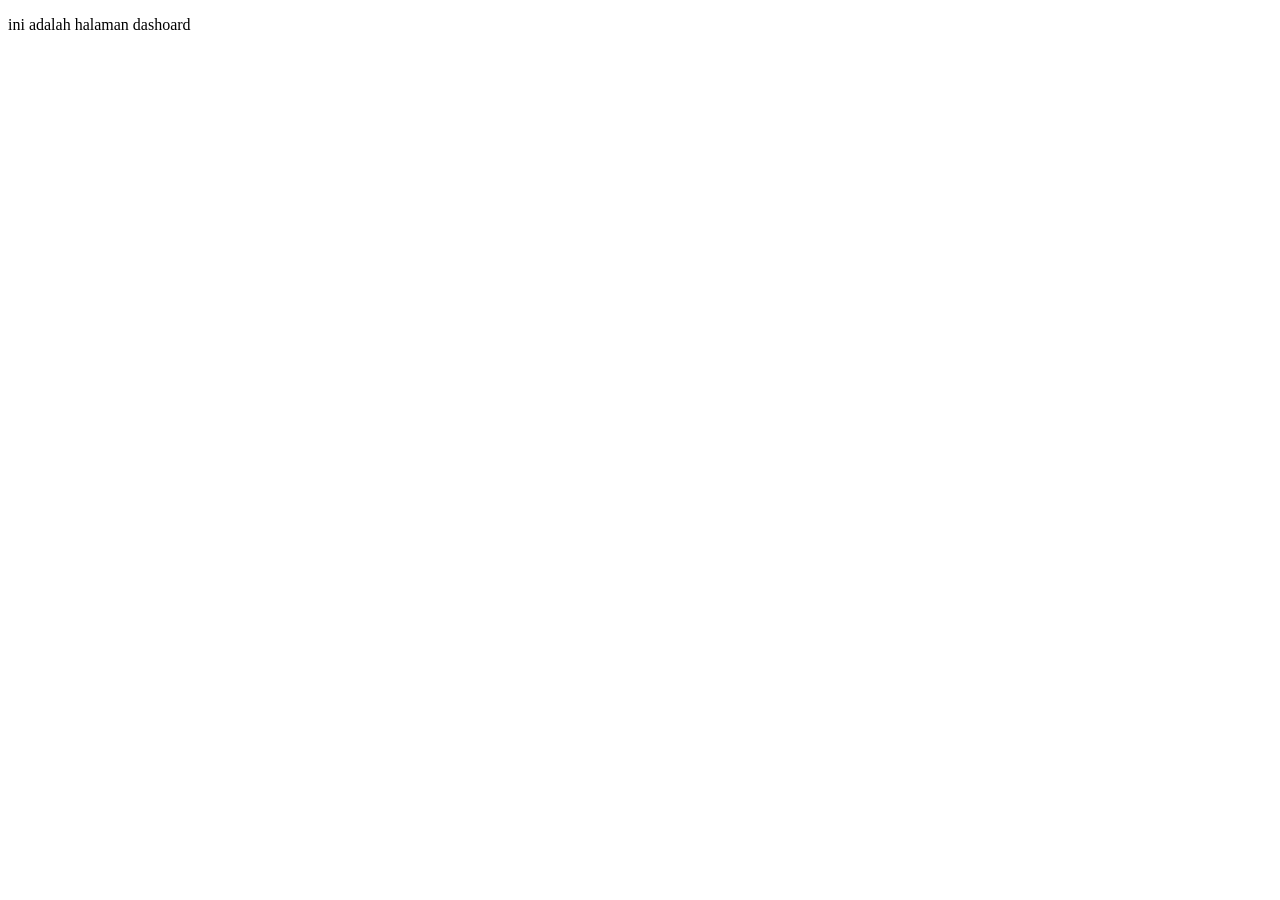
==== services/templates/dashboard.html @ 8ba986ff "update" ====
<!DOCTYPE html>
<html lang="en">
<head>
    <meta charset="UTF-8">
    <meta name="viewport" content="width=device-width, initial-scale=1.0">
    <title>Document</title>
</head>
<body>
    <div>
        <p>ini adalah halaman dashoard</p>
    </div>
</body>
</html>
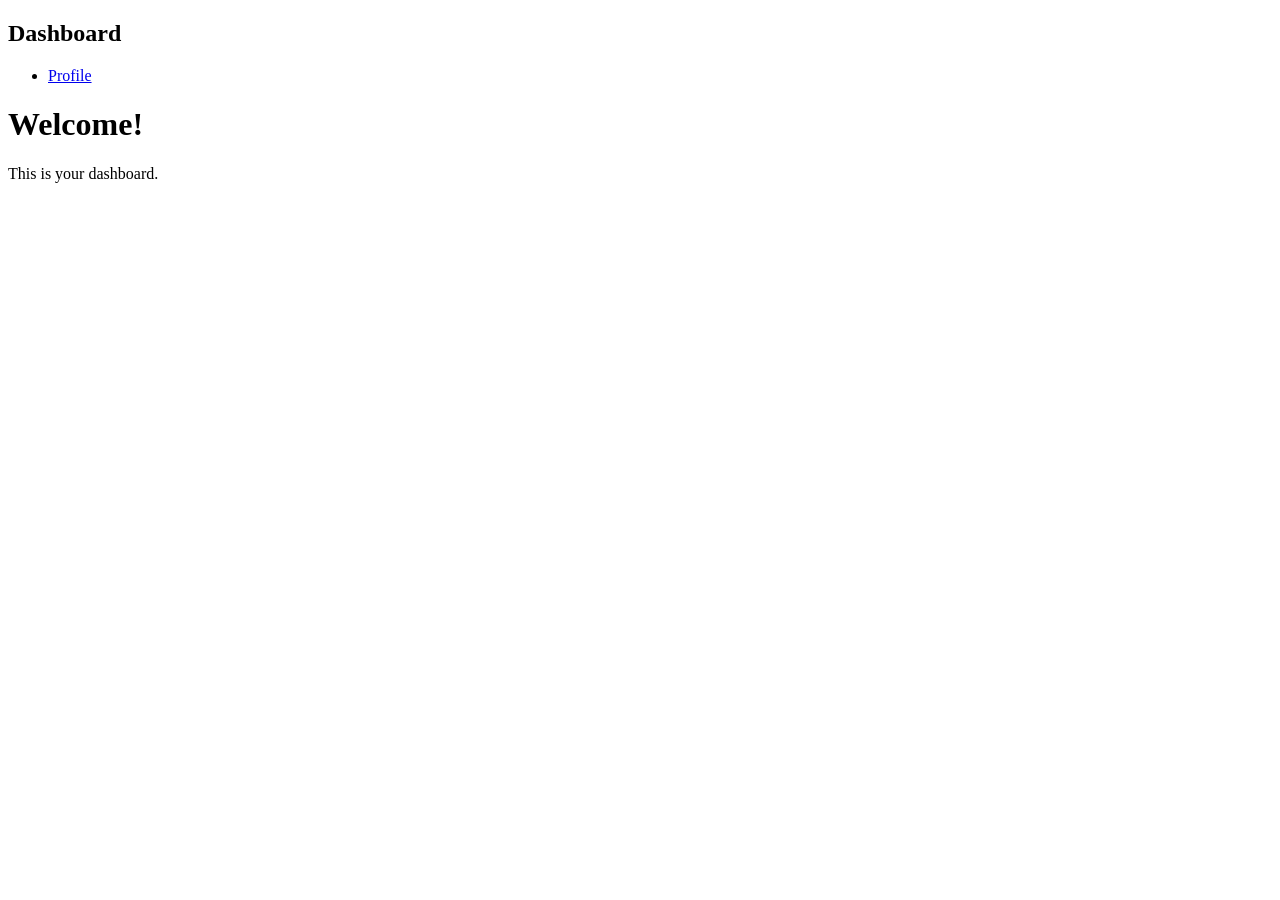
==== commit 8d05e6ee: "update" ====
--- a/services/templates/dashboard.html
+++ b/services/templates/dashboard.html
@@ -1,13 +1,27 @@
 <!DOCTYPE html>
 <html lang="en">
 <head>
-    <meta charset="UTF-8">
-    <meta name="viewport" content="width=device-width, initial-scale=1.0">
-    <title>Document</title>
+<meta charset="UTF-8">
+<meta name="viewport" content="width=device-width, initial-scale=1.0">
+<title>Dashboard Template</title>
+<link rel= "stylesheet" type= "text/css" href= "{{ url_for('static',filename='styles/style_dashboard.css') }}">
 </head>
 <body>
-    <div>
-        <p>ini adalah halaman dashoard</p>
+<div class="wrapper">
+    <div class="sidebar">
+    <h2>Dashboard</h2>
+    <ul>
+        <li><a href="/profile">Profile</a></li>
+    </ul>
     </div>
+    <div class="main-content">
+    <header>
+        <h1>Welcome!</h1>
+        <p>This is your dashboard.</p>
+    </header>
+    <div class="content-wrapper">
+    </div>
+    </div>
+</div>
 </body>
-</html>+</html>
